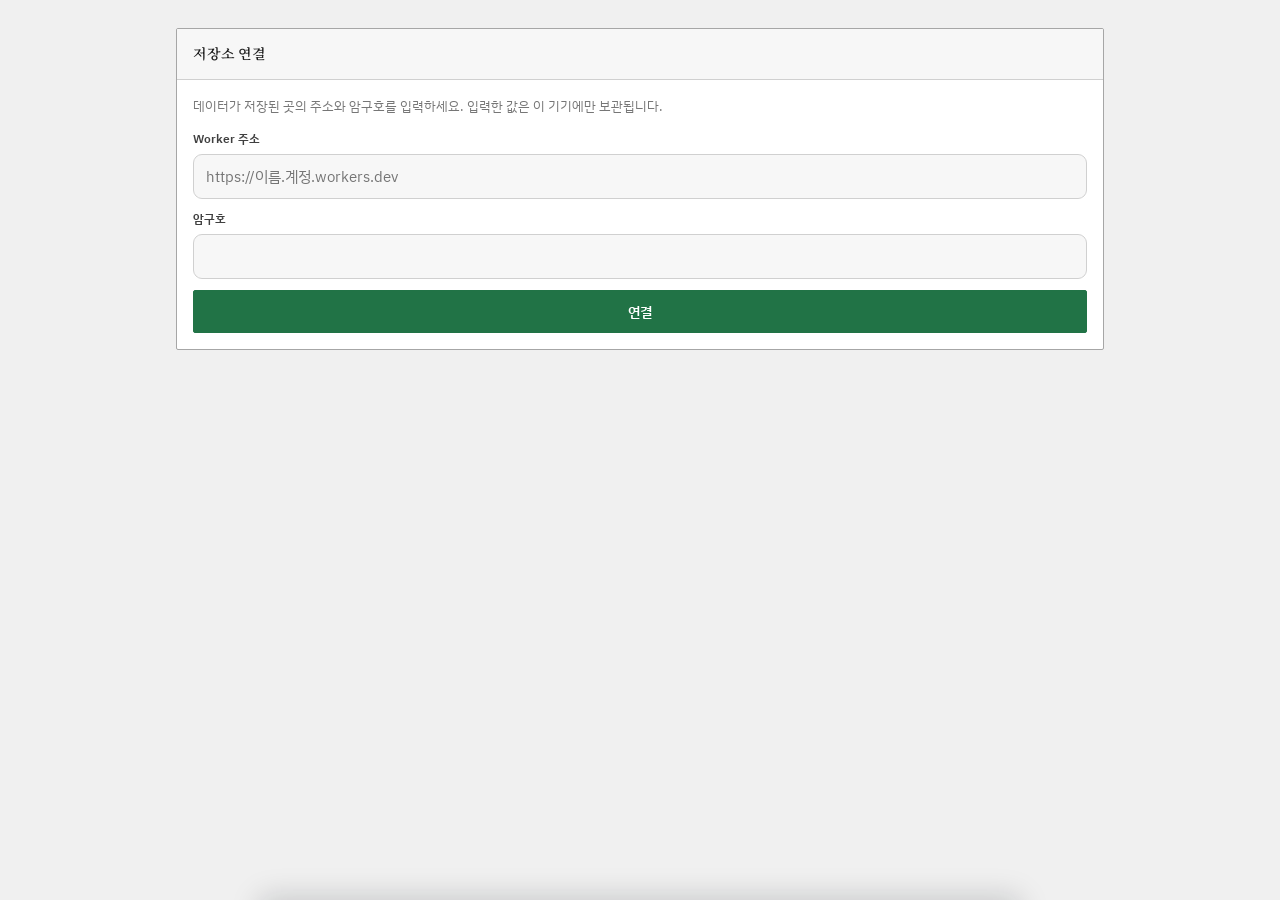
==== docs/index.html @ adf9a5cb "반차에도 실제 근무 시각을 적을 수 있게 함 Co-Authored-By: Claude Sonnet 5.5 <noreply@anthropic.com>" ====
<!doctype html>
<html lang="ko">
<head>
<meta charset="utf-8">
<meta name="viewport" content="width=device-width, initial-scale=1, viewport-fit=cover">
<meta name="robots" content="noindex, nofollow">
<title>급여·연차 기록부</title>
<meta name="theme-color" content="#f0f0f0" media="(prefers-color-scheme: light)">
<meta name="theme-color" content="#1e1e1e" media="(prefers-color-scheme: dark)">
<link rel="icon" href="icon.svg" type="image/svg+xml">
<link rel="icon" href="icon-192.png" sizes="192x192" type="image/png">
<link rel="apple-touch-icon" href="apple-touch-icon.png">
<link rel="manifest" href="manifest.webmanifest">
<meta name="apple-mobile-web-app-title" content="급여 기록부">
<meta name="mobile-web-app-capable" content="yes">
<link rel="preconnect" href="https://fonts.googleapis.com">
<link rel="preconnect" href="https://fonts.gstatic.com" crossorigin>
<link rel="stylesheet" href="https://fonts.googleapis.com/css2?family=IBM+Plex+Sans+KR:wght@400;500;600;700&family=IBM+Plex+Sans:wght@400;500;600;700&family=Noto+Serif+KR:wght@600;700&display=swap">
<link rel="stylesheet" href="style.css?v=bfc02482">
<!-- 구글 로그인. 연결하지 않으면 아무 일도 하지 않는다. -->
<script src="https://accounts.google.com/gsi/client" async defer></script>
</head>
<body>

<div class="wrap">
  <section class="sec" id="setup" hidden>
    <div class="sec-hd"><h2>저장소 연결</h2></div>
    <div class="sec-body">
      <p class="smsg" id="setupMsg">데이터가 저장된 곳의 주소와 암구호를 입력하세요. 입력한 값은 이 기기에만 보관됩니다.</p>
      <div class="field"><label for="apiUrl">Worker 주소</label>
        <input id="apiUrl" type="url" inputmode="url" autocomplete="off" spellcheck="false" placeholder="https://이름.계정.workers.dev"></div>
      <div class="field"><label for="apiPass">암구호</label>
        <input id="apiPass" type="password" autocomplete="current-password"></div>
      <button class="btn pri" id="apiSave" style="width:100%">연결</button>
    </div>
  </section>

  <div class="app" id="app" hidden>
  <header class="hd">
    <div class="hd-title">
      <div class="eyebrow" id="org"></div>
      <!-- 이름은 금고에서 받아 채운다. 저장소가 공개라 파일에 적지 않는다. -->
      <h1 id="title">급여·연차 기록부</h1>
    </div>
    <div class="svc">
      <div class="svc-row"><span id="svcRange"></span><span class="num" id="svcPct"></span></div>
      <div class="bar"><i id="svcBar" style="width:0%"></i></div>
      <div class="svc-row"><span class="num" id="svcDone"></span><span class="num" id="svcLeft"></span></div>
    </div>
    <div class="gcwrap" id="gcal" hidden>
      <button class="gcbtn" type="button" id="gcConnect" aria-expanded="false">구글 캘린더 연동</button>
      <div class="gcpanel" id="gcPanel" hidden>
        <div class="gcp-h">보여 줄 캘린더</div>
        <div class="gc-list" id="gcCals" hidden></div>
        <label class="gc-opt" id="gcTitleOpt" hidden>
          <input type="checkbox" id="gcShowTitles" checked>
          <span>달력 칸에 일정 제목 적기</span>
        </label>
        <div class="gc-msg" id="gcMsg" hidden></div>
        <button class="gcp-again" type="button" id="gcAgain" hidden>다시 연결</button>
      </div>
    </div>
  </header>

  <section class="hero">
    <div class="hero-main">
      <span>남은 연차</span>
      <b class="num" id="heroBal">—</b>
    </div>
    <div class="hero-grid">
      <button type="button" data-detail="acc"  aria-expanded="false"><span>생긴 연차</span><b class="num" id="heroAcc">—</b></button>
      <button type="button" data-detail="mine" aria-expanded="false"><span>내가 쓴 것</span><b class="num" id="heroMine">—</b></button>
      <button type="button" data-detail="co"   aria-expanded="false"><span>회사가 쓰게 함</span><b class="num" id="heroCo">—</b></button>
    </div>
    <div class="hlist" id="heroList" hidden></div>
  </section>

  <section class="sec" id="calSec">
    <div class="sec-hd">
      <h2>근태 달력</h2>
      <div class="legend" aria-label="달력 색 안내">
        <span><i style="background:var(--cell-work);border-color:var(--line)"></i>근무</span>
        <span><i style="background:var(--paid-soft);border-color:var(--paid)"></i>연차 차감</span>
        <span><i style="background:linear-gradient(135deg,var(--paid-soft) 0 50%,var(--cell-work) 50% 100%);border-color:var(--paid)"></i>반차</span>
        <span><i style="background:var(--unpaid-soft);border-color:var(--unpaid)"></i>급여 차감</span>
        <span><i style="background:var(--company-soft);border-color:var(--company)"></i>차감 없음</span>
        <span><i style="background:var(--hol-soft);border-color:var(--hol)"></i>공휴일</span>
      </div>
      <div class="nav">
        <button id="prev" aria-label="이전 달">‹</button>
        <span class="mlabel">
          <button id="mYear" class="mpart num" aria-haspopup="true"></button>
          <button id="mMonth" class="mpart num" aria-haspopup="true"></button>
        </span>
        <button id="next" aria-label="다음 달">›</button>
      </div>
    </div>
    <div class="sec-body">
      <div class="pickbar" id="pickBar" hidden><span id="pickTxt"></span><button type="button" class="btn sm" id="pickNoLink" hidden>근무일 없이 표시</button><button type="button" class="btn sm" id="pickCancel">취소</button></div>
      <div id="dbWarn" hidden class="offline">저장소에 연결하지 못했습니다. 변경한 내용이 저장되지 않습니다.</div>
      <div class="picker" id="picker" hidden>
        <div class="pk-head">
          <button id="pkPrev" aria-label="이전">‹</button>
          <span class="num" id="pkTitle"></span>
          <button id="pkNext" aria-label="다음">›</button>
        </div>
        <div class="pk-grid" id="pkGrid"></div>
      </div>
      <div id="calBody">
      <div class="dow"><span>일</span><span>월</span><span>화</span><span>수</span><span>목</span><span>금</span><span>토</span></div>
      <div class="grid" id="grid"></div>
      </div>
    </div>
  </section>

  <div class="tiles">
    <div class="tile"><span>누적 실수령</span><b class="num" id="tNet"></b><small id="tNetSub"></small></div>
    <div class="tile"><span>만근 기준 실수령</span><b class="num" id="tRef"></b><small id="tRefSub"></small></div>
    <div class="tile"><span>쉰 날 합계</span><b class="num" id="tOff"></b><small id="tOffSub"></small></div>
  </div>

  <section class="sec" id="forecast" hidden>
    <div class="sec-hd"><h2>이번 달 예상</h2><span class="hint" id="fcMonth"></span></div>
    <div class="sec-body">
      <table class="slip" id="fcTable"></table>
      <div class="fc-foot" id="fcFoot"></div>
    </div>
  </section>

  <section class="sec" id="plan">
    <div class="sec-hd"><h2>연차 계획</h2><span class="hint" id="plHint"></span></div>
    <div class="sec-body">
      <div class="prow">
        <button class="pfb" type="button" id="plFromBtn"><span>시작</span><b class="num" id="plFromTxt">날짜 선택</b></button>
        <button class="pfb" type="button" id="plToBtn"><span>끝</span><b class="num" id="plToTxt">날짜 선택</b></button>
        <button class="pclear" type="button" id="plClear" hidden>지우기</button>
        <input type="hidden" id="plFrom"><input type="hidden" id="plTo">
      </div>
      <div id="plOut"></div>
    </div>
    <div class="note">시작·끝을 누르고 근태 달력에서 날짜를 고르면, 급여가 얼마나 깎이는지 미리 계산합니다.</div>
  </section>

  <section class="sec" id="bulk">
    <div class="sec-hd"><h2>기간으로 기록</h2></div>
    <div class="sec-body">
      <div class="prow">
        <label class="bkf"><span>종류</span><select id="bkKind"></select></label>
        <button class="pfb" type="button" id="bkFromBtn"><span>시작</span><b class="num" id="bkFromTxt">날짜 선택</b></button>
        <button class="pfb" type="button" id="bkToBtn"><span>끝</span><b class="num" id="bkToTxt">날짜 선택</b></button>
        <input type="hidden" id="bkFrom"><input type="hidden" id="bkTo">
      </div>
      <label class="bkf wide"><span>사유 (선택)</span><input type="text" id="bkNote" maxlength="40" placeholder="예: 훈련소 입소"></label>
      <div class="bkrow"><div class="bkinfo" id="bkInfo"></div><button class="btn pri" type="button" id="bkGo" disabled>기록하기</button></div>
    </div>
    <div class="note">훈련소처럼 며칠씩 이어지는 공가·휴가를 한 번에 적습니다. 주말·공휴일은 건너뛰고 평일에만 기록하며, 그 날을 눌러 "이 기간 전체 해제"로 한 번에 지울 수 있습니다.</div>
  </section>

  <section class="sec">
    <div class="sec-hd"><h2>연차 대조</h2><span class="hint" id="lvAsOf"></span></div>
    <div class="sec-body">
      <div id="lvAlerts"></div>
      <div class="expiry" id="lvExpiry" hidden></div>
      <div id="cmpBody"></div>
      <div class="bal"><span>잔여 연차</span><b class="num" id="lvBal"></b></div>
      <h3 class="sub-h">월별 잔여 연차</h3>
      <div class="ledger" id="ledger"></div>
    </div>
    <div class="note" id="lvNote"></div>
  </section>

  <section class="sec">
    <div class="sec-hd"><h2>월별 명세서 대조</h2>
      <div class="rwrap">
        <span class="rlast" id="rlast"></span>
        <button class="rbtn" id="refreshBtn" hidden>명세서 불러오기</button>
      </div></div>
    <div class="rmsg" id="refreshMsg" hidden>
      <div class="rbar"><i id="rbarFill"></i></div>
      <div class="rline"><b id="rphase"></b><span class="num" id="relapsed"></span></div>
      <div class="rhint" id="rhint"></div>
    </div>
    <div id="months"></div>
  </section>

  <button class="linkbtn" id="openSetup" hidden>연결 설정 변경</button>
  </div>
</div>

<div class="scrim" id="scrim"></div>
<div class="sheet" id="sheet" role="dialog" aria-modal="true" aria-labelledby="shTitle">
  <h3 id="shTitle">—</h3>
  <div class="sub" id="shSub">—</div>
  <div class="shev-h" id="shEvHead" hidden></div>
  <div class="shevents" id="shEvents" hidden></div>
  <div class="shbal" id="shBal" hidden></div>
  <div class="subst" id="shSubst" hidden></div>
  <div class="subst" id="shGrp" hidden></div>
  <div class="opts" id="shOpts"></div>
  <div class="times" id="shTimes" hidden>
    <input id="shStart" type="time" step="60" aria-label="출근 시각">
    <input id="shEnd" type="time" step="60" aria-label="퇴근 시각">
    <span class="thrs" id="shHours"></span>
  </div>
  <div class="sheet-foot">
    <button class="btn" id="shClose">닫기</button>
    <button class="btn pri" id="shSave" hidden>저장하기</button>
  </div>
</div>

<!-- 데이터 자리. 배포본에는 자리표시자 그대로 나가고, 페이지가 열린 뒤
     금고에서 받아온다. 개발 서버는 여기에 값을 박아서 내려 준다. -->
<script id="bundle" type="application/json">__BUNDLE__</script>
<script src="app.js?v=a6cc0a35"></script>
</body>
</html>
---- docs/style.css ----
/* 급여·연차 기록부 — 화면
 *
 * 엑셀 같은 표 화면이다: 흰 칸, 회색 격자선, 엑셀 초록. 분류 색은 엑셀의
 * '좋음(초록) / 나쁨(분홍) / 보통(노랑)' 채움색을 따른다.
 *
 * 색은 :root 에 이름으로 모아 두고 어디서도 색 코드를 직접 쓰지 않는다.
 * 어두운 화면은 같은 이름을 다시 정의하는 것으로 끝난다.
 */
:root{
  --ground:#f0f0f0; --surface:#ffffff; --surface2:#f7f7f7;
  --ink:#1f1f1f; --ink2:#404040; --muted:#767676; --line:#d0d0d0; --line2:#e6e6e6;
  --accent:#217346; --accent-soft:#e2efda; --accent-bright:#2e9b5b;
  --paid:#006100; --paid-soft:#c6efce;
  --half:#9c5700; --half-soft:#ffeb9c;
  --unpaid:#9c0006; --unpaid-soft:#ffc7ce;
  --company:#595959; --company-soft:#e7e6e6;
  --warn:#9c5700; --warn-soft:#ffeb9c;
  --hol:#c00000; --hol-soft:#fde4e4;
  --shadow:none;
  /* 글꼴 — 본문 IBM Plex Sans KR, 제목 명조, 숫자 IBM Plex Sans */
  --font:"IBM Plex Sans KR","Noto Sans KR",-apple-system,BlinkMacSystemFont,"Segoe UI","Malgun Gothic",sans-serif;
  --font-head:"Noto Serif KR","IBM Plex Sans KR",serif;
  --font-num:"IBM Plex Sans","IBM Plex Sans KR",-apple-system,sans-serif;
  /* 모서리는 거의 직각 — 표처럼 */
  --r-card:2px; --r-cell:0px; --r-ctl:2px; --r-btn:2px; --r-sm:2px; --r-sheet:4px;
  --card-line:#a6a6a6;
  --cell-work:#ffffff; --cell-rest:#f2f2f2; --cell-future:#ffffff;
}
@media (prefers-color-scheme:dark){:root:not([data-theme="light"]){
  color-scheme:dark;
  --ground:#1e1e1e; --surface:#262626; --surface2:#2d2d2d;
  --ink:#ececec; --ink2:#c4c4c4; --muted:#8f8f8f; --line:#454545; --line2:#353535;
  --accent:#4cc38a; --accent-soft:#1c3a2b; --accent-bright:#7fdfae;
  --paid:#8fe0a8; --paid-soft:#1c3a2b;
  --half:#f0c674; --half-soft:#3d3318;
  --unpaid:#ff9aa5; --unpaid-soft:#4a1f25;
  --company:#a8a8a8; --company-soft:#333333;
  --warn:#f0c674; --warn-soft:#3d3318;
  --hol:#ff6b78; --hol-soft:#3f1d22;
  --card-line:#5a5a5a;
  --cell-work:#262626; --cell-rest:#2a2a2a; --cell-future:#262626;
}}
:root[data-theme="dark"]{
  color-scheme:dark;
  --ground:#1e1e1e; --surface:#262626; --surface2:#2d2d2d;
  --ink:#ececec; --ink2:#c4c4c4; --muted:#8f8f8f; --line:#454545; --line2:#353535;
  --accent:#4cc38a; --accent-soft:#1c3a2b; --accent-bright:#7fdfae;
  --paid:#8fe0a8; --paid-soft:#1c3a2b;
  --half:#f0c674; --half-soft:#3d3318;
  --unpaid:#ff9aa5; --unpaid-soft:#4a1f25;
  --company:#a8a8a8; --company-soft:#333333;
  --warn:#f0c674; --warn-soft:#3d3318;
  --hol:#ff6b78; --hol-soft:#3f1d22;
  --card-line:#5a5a5a;
  --cell-work:#262626; --cell-rest:#2a2a2a; --cell-future:#262626;
}
*{box-sizing:border-box}
[hidden]{display:none!important}   /* .app 의 display:contents 보다 우선해야 한다 */
body{
  margin:0;background:var(--ground);color:var(--ink);
  font-family:var(--font);
  font-size:15px;line-height:1.55;-webkit-text-size-adjust:100%;
}
h1,.sec-hd h2,.sheet h3{font-family:var(--font-head)}
.num{font-family:var(--font-num);
  font-variant-numeric:tabular-nums;font-feature-settings:'tnum' 1;letter-spacing:-.01em}
.wrap{max-width:760px;margin:0 auto;padding-inline:16px;padding-block:14px 96px;display:flex;flex-direction:column;gap:18px}

/* ── header ── */
/* 머리글은 한 줄이다: 제목 | 복무 그래프 | 구글 캘린더 연동 */
.hd{display:flex;align-items:center;gap:10px 18px;flex-wrap:wrap;padding:6px 0 10px;border-bottom:1px solid var(--card-line)}
.hd-title{flex:none;min-width:0}
.hd .svc{flex:1 1 340px;min-width:0;max-width:none;margin:0}
.hd .gcwrap{flex:none;margin-left:auto}
.eyebrow{font-size:10.5px;letter-spacing:.12em;text-transform:uppercase;color:var(--muted);font-weight:600}
h1{margin:0;font-size:30px;font-weight:700;letter-spacing:-.02em;text-wrap:balance;line-height:1.2}
.svc{display:flex;flex-direction:column;gap:4px}
.hd,#calSec{-webkit-user-select:none;user-select:none;-webkit-user-drag:none}
#calSec *{-webkit-user-drag:none}
.svc-row>span{white-space:nowrap}
.svc-row{display:flex;justify-content:space-between;align-items:baseline;gap:16px;font-size:11.5px;line-height:1.3;color:var(--muted)}
.svc .bar{height:5px;border-radius:3px;background:var(--line);overflow:hidden}
.svc .bar i{display:block;height:100%;background:var(--accent);border-radius:3px}

/* ── hero ── */
.hero{background:var(--surface);border:1px solid var(--card-line);border-radius:var(--r-card);
  box-shadow:var(--shadow);overflow:hidden}
.hero-main{background:var(--surface);padding:17px 24px 14px 18px;display:flex;align-items:baseline;
  justify-content:space-between;gap:12px;border-bottom:1px solid var(--line2)}
.hero-main span{font-size:13px;font-weight:600;color:var(--accent)}
.hero-main b{font-size:34px;font-weight:700;color:var(--accent);letter-spacing:-.02em;line-height:1}
.hero.neg .hero-main span{color:var(--unpaid)}
.hero.neg .hero-main b{color:var(--unpaid)}
.hero-grid{display:grid;grid-template-columns:repeat(3,1fr)}
.hero-grid>*{padding:11px 10px;display:flex;flex-direction:column;gap:2px;align-items:center;
  border:0;border-left:1px solid var(--line2);text-align:center}
.hero-grid>*:first-child{border-left:0}
.hero-grid span{font-size:10.5px;color:var(--muted);font-weight:500;line-height:1.3}
.hero-grid b{font-size:16px;font-weight:600}
.hero-grid>button{appearance:none;background:none;font-family:inherit;color:inherit;cursor:pointer}
.hero-grid>button:hover{background:var(--surface2)}
.hero-grid>button[aria-expanded="true"]{background:var(--accent-soft)}
.hero-grid>button[aria-expanded="true"] span{color:var(--accent)}
.hlist{border-top:1px solid var(--line2);padding:6px 8px 8px}
.hlist .hempty{padding:12px;text-align:center;font-size:12.5px;color:var(--muted)}
.hlist .hhd{padding:8px 10px 4px;font-size:11px;font-weight:600;color:var(--muted)}
.hrow{display:flex;width:100%;align-items:center;gap:10px;appearance:none;background:none;
  border:0;border-radius:10px;padding:9px 10px;font-family:inherit;font-size:13px;
  color:var(--ink);cursor:pointer;text-align:left}
.hrow:hover{background:var(--surface2)}
.hrow .hd{font-weight:600;letter-spacing:-.01em}
.hrow .hw{color:var(--muted);font-size:12px}
.hrow .hk{margin-left:auto;font-size:11.5px;font-weight:600;color:var(--accent)}
.hrow .hk.co{color:var(--company)}
.hrow .hk.cash{color:var(--half)}
.hrow .hgo{color:var(--muted);font-size:13px}

/* ── tiles ── */
.tiles{display:grid;grid-template-columns:repeat(3,1fr);gap:10px}
.tile{background:var(--surface);border:1px solid var(--card-line);border-radius:var(--r-card);padding:13px 14px;display:flex;flex-direction:column;gap:3px}
.tile b{font-size:19px;font-weight:600;letter-spacing:-.01em}
.tile span{font-size:11.5px;color:var(--muted);font-weight:500}
.tile small{font-size:11px;color:var(--muted)}

/* ── section ── */
.sec{background:var(--surface);border:1px solid var(--card-line);border-radius:var(--r-card);box-shadow:var(--shadow);overflow:hidden}
.sec-hd{display:flex;align-items:center;justify-content:space-between;gap:8px;
  padding:14px 16px;border-bottom:1px solid var(--line2);flex-wrap:nowrap}
.sec-hd h2{margin:0;font-size:14px;font-weight:600;letter-spacing:-.01em;
  min-width:0;overflow:hidden;text-overflow:ellipsis;white-space:nowrap}
.sec-body{padding:16px}
#calSec .sec-hd{padding:9px 14px}
#calSec .sec-body{padding:9px 12px 8px}
.fold{appearance:none;background:none;border:0;padding:0;margin:0;font-family:inherit;color:inherit;
  display:flex;align-items:center;gap:7px;cursor:pointer;min-width:0;flex:1;text-align:left}
.fold .chev{width:14px;height:14px;flex:none;position:relative;transition:transform .18s ease}
.fold .chev::before{content:"";position:absolute;left:3px;top:4px;width:6px;height:6px;
  border-right:1.8px solid var(--muted);border-bottom:1.8px solid var(--muted);
  transform:rotate(45deg);transform-origin:center}
.fold[aria-expanded="false"] .chev{transform:rotate(-90deg)}
.fold:hover h2{color:var(--accent)}
.fold:hover .chev::before{border-color:var(--accent)}
.sec.folded>*:not(.sec-hd){display:none}
.prow{display:flex;align-items:stretch;gap:8px;flex-wrap:wrap}
.psum{margin-top:14px;border:1px solid var(--line);border-radius:var(--r-ctl);overflow:hidden}
.psum .ph+.pline{border-top:0}
.psum .ph{padding:11px 14px;background:var(--surface2);border-bottom:1px solid var(--line2);
  font-size:12.5px;font-weight:600;color:var(--ink2)}
.pline{display:flex;justify-content:space-between;align-items:baseline;gap:10px;
  padding:10px 14px;font-size:13.5px;border-top:1px solid var(--line2)}
.pline b{font-weight:600}
.pline.sub{padding-left:26px;font-size:12.5px;color:var(--muted)}
.pline.cut b{color:var(--unpaid)}
.pline.keep b{color:var(--accent)}
.pline.tot{background:var(--surface2);font-weight:600}
.ptip{margin-top:10px;padding:11px 13px;border-radius:var(--r-ctl);font-size:12.5px;line-height:1.5;
  background:var(--accent-soft);color:var(--accent)}
.ptip.warn{background:var(--warn-soft);color:var(--warn)}
.ptip b{display:block;margin-bottom:2px}
.slip td small{display:block;font-size:11px;font-weight:500;color:var(--muted);
  margin-top:2px;letter-spacing:-.01em;font-family:var(--font-num)}
.cell.hasev::after{content:"";position:absolute;bottom:4px;left:50%;transform:translateX(-50%);
  width:4px;height:4px;border-radius:50%;background:var(--company)}
.evs{display:flex;flex-direction:column;gap:var(--lane-gap);margin-top:auto;padding-top:2px}
.ev{height:var(--lane);line-height:var(--lane);font-size:8px;font-weight:600;letter-spacing:-.04em;
  border-radius:4px;overflow:hidden;white-space:nowrap;text-overflow:ellipsis;
  padding:0 3px;text-align:left}
.ev.blank{background:none}
/* 같은 일정이 옆 칸으로 이어질 때는 칸 사이를 넘어가 하나로 보이게 한다 */
.ev.bar:not(.s){margin-left:calc(-1 * var(--bleed));border-top-left-radius:0;border-bottom-left-radius:0}
.ev.bar:not(.e){margin-right:calc(-1 * var(--bleed));border-top-right-radius:0;border-bottom-right-radius:0}
.ev.more{height:var(--lane);line-height:var(--lane);font-size:8px;font-weight:600;color:var(--muted);
  text-align:center;padding:0}
.gcwrap{position:relative}
.gcbtn{appearance:none;font-family:inherit;font-size:12.5px;font-weight:600;cursor:pointer;
  padding:8px 14px;border-radius:var(--r-btn);border:1px solid var(--line);background:var(--surface);color:var(--ink2)}
.gcbtn:hover{border-color:var(--accent);color:var(--accent)}
.gcbtn.done{border-color:var(--accent);color:var(--accent);background:var(--accent-soft)}
.gcbtn.on{background:var(--accent);border-color:var(--accent);color:#fff}
.gcpanel{position:absolute;right:0;top:calc(100% + 7px);z-index:12;width:262px;
  background:var(--surface);border:1px solid var(--line);border-radius:var(--r-ctl);
  box-shadow:0 8px 28px rgba(21,5,8,.13);padding:12px 13px}
.gcp-h{font-size:11.5px;font-weight:600;color:var(--muted);margin-bottom:4px}
.gcp-again{appearance:none;width:100%;margin-top:10px;padding:8px;border-radius:10px;
  border:1px solid var(--line);background:none;font-family:inherit;font-size:12.5px;
  color:var(--muted);cursor:pointer}
.gcp-again:hover{border-color:var(--accent);color:var(--accent)}
.gc-opt{display:flex;align-items:center;gap:9px;margin-top:10px;font-size:13px;cursor:pointer}
.gc-opt input{width:17px;height:17px;accent-color:var(--accent);flex:none}
.gc-list{margin-top:12px;display:flex;flex-direction:column;gap:2px}
.gc-cal{display:flex;align-items:center;gap:9px;padding:9px 4px;font-size:13.5px;cursor:pointer}
.gc-cal input{width:17px;height:17px;accent-color:var(--accent);flex:none}
.gc-cal i{width:10px;height:10px;border-radius:3px;flex:none}
.gc-msg{margin-top:10px;font-size:12.5px;color:var(--muted)}
.gc-msg.bad{color:var(--unpaid)}
.shev-h{font-size:11.5px;font-weight:600;color:var(--muted);margin:2px 0 4px}
.shevents{margin:0 0 12px;display:flex;flex-direction:column;gap:1px;
  max-height:148px;overflow-y:auto;overscroll-behavior:contain}
.shev{display:flex;align-items:baseline;gap:8px;font-size:13px;padding:5px 2px}
.shev i{width:8px;height:8px;border-radius:2px;flex:none;align-self:center}
.shev-t{font-size:11.5px;font-weight:600;color:var(--muted);flex:none;min-width:34px}
.shev-s{color:var(--ink);overflow:hidden;text-overflow:ellipsis;white-space:nowrap}
.pempty{margin-top:12px;font-size:12.5px;color:var(--muted)}
.expiry{margin-bottom:12px;padding:13px 15px;border-radius:var(--r-ctl);
  background:var(--surface2);border:1px solid var(--line)}
.exp-t{font-size:11.5px;font-weight:600;color:var(--muted)}
.exp-d{font-size:17px;font-weight:700;color:var(--ink);margin:2px 0 6px;letter-spacing:-.01em}
.exp-s{font-size:12.5px;line-height:1.5;color:var(--ink2)}
.exp-s+.exp-s{margin-top:3px;color:var(--muted)}
.shbal{font-size:12.5px;font-weight:600;color:var(--accent);
  background:var(--accent-soft);border-radius:10px;padding:8px 11px;margin-bottom:12px}
.shbal.warn{color:var(--unpaid);background:var(--unpaid-soft)}
.shbal.calm{color:var(--ink2);background:var(--surface2);font-weight:500}
.sec.folded .sec-hd{border-bottom:0}

/* ── calendar ── */
.nav{display:flex;align-items:center;gap:3px;flex-wrap:nowrap;flex:none}
.nav>button{appearance:none;background:none;border:1px solid var(--line);color:var(--ink2);
  width:28px;height:28px;flex:none;border-radius:var(--r-sm);cursor:pointer;font-size:14px;line-height:1;display:grid;place-items:center}
.nav>button:hover:not(:disabled){background:var(--surface2);color:var(--accent)}
.nav>button:disabled{opacity:.3;cursor:default}
.mlabel{display:inline-flex;gap:2px;justify-content:center;white-space:nowrap;flex:0 0 auto}
.mpart{appearance:none;width:auto;height:auto;background:none;border:1px solid transparent;border-radius:var(--r-sm);
  font-size:13.5px;font-weight:600;color:var(--ink);font-family:var(--font-num);
  cursor:pointer;padding:5px 6px;flex:none}
.mpart:hover{border-color:var(--line);background:var(--surface2);color:var(--accent)}
.mpart:focus-visible{outline:2px solid var(--accent);outline-offset:1px}
.picker{padding:4px 0 10px}
.pk-head{display:flex;align-items:center;justify-content:center;gap:6px;margin-bottom:12px}
.pk-head button{appearance:none;background:none;border:1px solid var(--line);color:var(--ink2);
  border-radius:var(--r-sm);cursor:pointer;font-family:inherit;padding:6px 10px;font-size:13px}
#pkTitle{min-width:112px;text-align:center;font-weight:700;font-size:14.5px;
  color:var(--ink);font-family:var(--font-num)}
.pk-head button:hover:not(:disabled){border-color:var(--accent);color:var(--accent)}
.pk-head button:disabled{opacity:.3;cursor:default}
.pk-grid{display:grid;grid-template-columns:repeat(4,1fr);gap:6px}
.pk-grid button{appearance:none;background:var(--surface2);border:1px solid var(--line2);
  color:var(--ink);border-radius:var(--r-sm);padding:13px 6px;cursor:pointer;
  font-family:var(--font-num);font-size:13.5px;font-weight:600}
.pk-grid button:hover:not(:disabled){border-color:var(--accent);color:var(--accent)}
.pk-grid button:disabled{opacity:.28;cursor:default}
.pk-grid button.has{border-color:var(--paid);color:var(--paid);background:var(--paid-soft)}
.pk-grid button[aria-current="true"]{background:var(--accent);border-color:var(--accent);color:#fff}
.dow{display:grid;grid-template-columns:repeat(7,1fr);gap:4px;margin-bottom:5px}
.dow span{text-align:center;font-size:10.5px;font-weight:600;color:var(--muted);padding-bottom:2px}
.dow span:first-child{color:var(--unpaid)}
.dow span:last-child{color:var(--company)}
.grid{display:grid;grid-template-columns:repeat(7,1fr);gap:var(--gap);--gap:4px;--cpx:3px;
  --bleed:calc(var(--cpx) + 3px + var(--gap) / 2);--lane:13px;--lane-gap:2px}
.cell{height:var(--cell-h,96px);border:1px solid var(--line);border-radius:var(--r-cell);background:var(--cell-work);
  display:flex;flex-direction:column;align-items:stretch;justify-content:flex-start;gap:1px;
  cursor:pointer;padding:5px var(--cpx) 4px;font-size:13px;position:relative;min-width:0;text-align:center}
.cell.pad{cursor:pointer;background:transparent;opacity:.55}
.cell.pad .d{color:var(--muted);font-weight:500}
.cell{overflow-x:visible;overflow-y:clip}
.cell:disabled{cursor:default;opacity:.45}
.cell .d{font-size:15px;line-height:1.15;font-weight:600;font-family:var(--font-num);font-variant-numeric:tabular-nums}
.cell .t{margin-top:1px;font-size:9px;font-weight:600;line-height:1.1;white-space:nowrap;max-width:100%;letter-spacing:-.03em}
.cell .h{font-size:8px;font-weight:600;line-height:1.1;color:var(--hol);max-width:100%;
  letter-spacing:-.04em;word-break:keep-all;display:-webkit-box;-webkit-line-clamp:2;
  -webkit-box-orient:vertical;overflow:hidden}
.cell.k-weekend .h,.cell.k-holiday .h{opacity:.85}
.cell.k-work{background:var(--cell-work)}
.cell.k-work .t{color:var(--muted);font-weight:500;opacity:.8}
.cell.k-short{background:var(--surface2);border-color:var(--half)}
.cell.k-half{border-color:var(--paid);color:var(--paid);
  background:linear-gradient(135deg,var(--paid-soft) 0 50%,var(--surface2) 50% 100%)}
.cell.k-personal{background:var(--paid-soft);border-color:var(--paid);color:var(--paid)}
.cell.k-unpaid{background:var(--unpaid-soft);border-color:var(--unpaid);color:var(--unpaid)}
.cell.k-company{background:var(--company-soft);border-color:var(--company);color:var(--company)}
.cell.k-holiday{background:var(--hol-soft);color:var(--hol)}
.cell.k-weekend{background:var(--cell-rest);color:var(--muted)}
.cell.k-future{background:var(--cell-future);color:var(--ink2)}
.cell.k-blank{background:transparent;color:var(--muted);opacity:.3}
.cell.today .d{color:var(--accent);font-weight:700}
.cell.hol .d,.cell.sun .d{color:var(--hol)}
.cell.today.hol .d,.cell.today.sun .d{color:var(--accent)}
.cell:focus-visible{outline:2px solid var(--accent);outline-offset:-3px}
.legend{display:flex;flex-wrap:wrap;align-items:center;gap:3px 12px;font-size:11px;color:var(--muted)}
.legend i{display:inline-block;width:9px;height:9px;border-radius:0;margin-right:4px;vertical-align:-1px;border:1px solid}

.app{display:contents}
.smsg{margin:0 0 14px;font-size:13px;color:var(--muted);line-height:1.6}
.smsg.err{color:var(--unpaid)}
.field{display:flex;flex-direction:column;gap:5px;margin-bottom:11px}
.field label{font-size:12px;font-weight:600;color:var(--ink2)}
.field input{font-family:inherit;font-size:15px;padding:11px 12px;border:1px solid var(--line);
  border-radius:9px;background:var(--surface2);color:var(--ink);width:100%}
.field input:focus{outline:2px solid var(--accent);outline-offset:-1px;border-color:var(--accent)}
.linkbtn{appearance:none;background:none;border:0;color:var(--muted);font-family:inherit;font-size:12px;
  text-decoration:underline;cursor:pointer;padding:4px;align-self:center}
.linkbtn:hover{color:var(--accent)}

/* ── forecast ── */
.slip{width:100%;border-collapse:collapse;font-size:13.5px}
.slip td{padding:7px 0;border-bottom:1px solid var(--line2)}
.slip td:last-child{text-align:right;font-family:var(--font-num);
  font-variant-numeric:tabular-nums;white-space:nowrap}
.slip tr.sum td{border-top:1px solid var(--line);border-bottom:0;font-weight:600;padding-top:9px}
.slip tr.net td{border-top:2px solid var(--accent);border-bottom:0;font-weight:700;
  color:var(--accent);font-size:16px;padding-top:10px}
.slip tr.minus td:last-child{color:var(--unpaid)}
.slip .guess{font-size:10.5px;color:var(--muted);font-weight:500;margin-left:5px}
.fc-foot{margin-top:12px;font-size:12px;color:var(--muted);line-height:1.6}

/* ── leave check ── */
.check{border-radius:var(--r-ctl);padding:13px 15px;margin-bottom:13px;border:1px solid}
.check.ok{background:var(--paid-soft);border-color:var(--paid);color:var(--paid)}
.check.bad{background:var(--unpaid-soft);border-color:var(--unpaid);color:var(--unpaid)}
.check>b{display:block;font-size:13.5px;margin-bottom:9px}
.check-row{display:flex;justify-content:space-between;align-items:baseline;gap:10px;
  font-size:12.5px;padding:4px 0}
.check-row b{font-size:15px}
.check-foot{font-size:11.5px;opacity:.85;margin-top:8px;line-height:1.55}

/* ── leave comparison ── */
.cmp{width:100%;border-collapse:collapse;font-size:13.5px;margin-bottom:13px}
.cmp th{font-size:10.5px;color:var(--muted);font-weight:600;text-align:right;padding:0 0 7px;
  border-bottom:1px solid var(--line);letter-spacing:.03em;white-space:nowrap}
.cmp th:first-child{text-align:left}
.cmp td{padding:9px 0;border-bottom:1px solid var(--line2);text-align:right;
  font-family:var(--font-num);font-variant-numeric:tabular-nums;white-space:nowrap}
.cmp td:first-child{text-align:left;font-family:inherit;font-weight:500;padding-right:8px;white-space:normal}
.cmp tr:last-child td{border-bottom:0}
.cmp .dash{color:var(--muted);opacity:.45}
.cmp tr.ok td:first-child::after{content:" ✓";color:var(--paid);font-weight:700}
.cmp tr.bad td{background:var(--unpaid-soft);color:var(--unpaid)}
.cmp tr.bad td:first-child::after{content:" ⚠";font-weight:700}
.bal{display:flex;justify-content:space-between;align-items:baseline;gap:10px;
  padding:13px 15px;border-radius:13px;background:var(--accent-soft);color:var(--accent);font-weight:600;font-size:13.5px}
.bal b{font-size:21px}
.bal.neg{background:var(--unpaid-soft);color:var(--unpaid)}
.alert{padding:12px 14px;border-radius:var(--r-ctl);margin-bottom:11px;font-size:12.5px;line-height:1.6}
.alert b{display:block;margin-bottom:2px;font-size:13px}
.alert.bad{background:var(--unpaid-soft);color:var(--unpaid);border:1px solid var(--unpaid)}
.alert.todo{background:var(--half-soft);color:var(--half);border:1px solid var(--half)}
.alert.fine{background:var(--paid-soft);color:var(--paid);border:1px solid var(--paid)}
.sub-h{font-size:10.5px;color:var(--muted);text-transform:uppercase;letter-spacing:.08em;
  margin:22px 0 2px;font-weight:600}

/* ── leave ledger ── */
.hint{font-size:11.5px;color:var(--muted);font-weight:500}
.lv-sum{display:grid;grid-template-columns:repeat(4,1fr);gap:8px;margin-bottom:16px}
.lv-s{background:var(--surface2);border:1px solid var(--line2);border-radius:10px;padding:10px 11px;display:flex;flex-direction:column;gap:2px}
.lv-s span{font-size:11px;color:var(--muted);font-weight:500}
.lv-s b{font-size:17px;font-weight:600}
.lv-s.hi{background:var(--accent-soft);border-color:var(--accent)}
.lv-s.hi b{color:var(--accent)}
.ledger{display:flex;flex-direction:column}
.lg{display:grid;grid-template-columns:62px 1fr auto;gap:10px;align-items:baseline;padding:9px 0;border-top:1px solid var(--line2);font-size:13px}
.lg:first-child{border-top:0}
.lg .m{color:var(--muted);font-size:12px}
.lg .ev{display:flex;flex-wrap:wrap;gap:4px 8px;font-size:12.5px}
.lg .lgbal{font-weight:600;white-space:nowrap;color:var(--ink2)}
.tag{font-size:11px;font-weight:600;padding:1px 7px;border-radius:5px;white-space:nowrap}
.tag.acc{background:var(--accent-soft);color:var(--accent)}
.tag.use{background:var(--paid-soft);color:var(--paid)}
.tag.cash{background:var(--half-soft);color:var(--half)}
.tag.un{background:var(--unpaid-soft);color:var(--unpaid)}

.rbtn{appearance:none;border:1px solid var(--accent);background:var(--accent);color:#fff;
  font-family:inherit;font-size:12.5px;font-weight:600;padding:8px 15px;border-radius:var(--r-btn);cursor:pointer;white-space:nowrap}
.rbtn:hover:not(:disabled){filter:brightness(1.08)}
.rbtn:disabled{opacity:.5;cursor:default}
.rbtn:focus-visible{outline:2px solid var(--accent);outline-offset:2px}
.rwrap{display:flex;align-items:center;gap:9px}
.rlast{font-size:11px;color:var(--muted);white-space:nowrap}
.rmsg{padding:12px 16px;border-bottom:1px solid var(--line2)}
.rmsg.info{background:var(--surface2)}
.rmsg.ok{background:var(--paid-soft)}
.rmsg.bad{background:var(--unpaid-soft)}
.rbar{height:4px;border-radius:2px;background:var(--line);overflow:hidden;margin-bottom:9px}
.rmsg.ok .rbar,.rmsg.bad .rbar{display:none}
.rbar i{display:block;height:100%;background:var(--accent);border-radius:2px;
  width:0;transition:width .6s linear}
.rline{display:flex;justify-content:space-between;align-items:baseline;gap:10px;font-size:13px}
.rline b{font-weight:600}
.rmsg.info .rline b{color:var(--ink)}
.rmsg.ok .rline b{color:var(--paid)}
.rmsg.bad .rline b{color:var(--unpaid)}
.rline span{font-size:12px;color:var(--muted)}
.rhint{margin-top:5px;font-size:11.5px;color:var(--muted);line-height:1.55}
.rhint a{color:var(--accent)}

/* ── month rows ── */
.mrow{display:flex;flex-direction:column;gap:8px;padding:14px 16px;border-bottom:1px solid var(--line2)}
.mrow:last-child{border-bottom:0}
.mrow-top{display:flex;align-items:baseline;justify-content:space-between;gap:10px;flex-wrap:wrap}
.mrow-top b{font-size:14px;font-weight:600}
.mrow-top .net{font-size:16px;font-weight:600}
.delta{font-size:12px;font-weight:600;padding:1px 7px;border-radius:20px}
.delta.up{background:var(--paid-soft);color:var(--paid)}
.delta.dn{background:var(--unpaid-soft);color:var(--unpaid)}
.delta.eq{background:var(--line2);color:var(--muted)}
.mrow-why{font-size:12.5px;color:var(--muted);display:flex;flex-wrap:wrap;gap:4px 10px}
.chk{font-size:12px;display:flex;align-items:center;gap:6px;font-weight:500}
.chk.ok{color:var(--paid)} .chk.bad{color:var(--unpaid)}
.pending{font-size:12.5px;color:var(--muted);font-style:normal}

/* ── sheet ── */
.scrim{position:fixed;inset:0;background:rgba(10,14,20,.45);opacity:0;pointer-events:none;transition:opacity .16s;z-index:20}
.scrim.on{opacity:1;pointer-events:auto}
.sheet{position:fixed;left:0;right:0;bottom:0;z-index:21;background:var(--surface);
  border-radius:var(--r-sheet) var(--r-sheet) 0 0;border-top:1px solid var(--line);
  padding:18px 16px calc(18px + env(safe-area-inset-bottom,0px));
  transform:translateY(102%);transition:transform .2s cubic-bezier(.4,0,.2,1);
  max-width:760px;margin:0 auto;box-shadow:0 -6px 30px rgba(10,14,20,.18)}
.sheet.on{transform:translateY(0)}
.sheet h3{margin:0 0 3px;font-size:16px;font-weight:600}
.sheet .sub{font-size:12.5px;color:var(--muted);margin-bottom:14px}
.opts{display:flex;flex-direction:column;gap:3px}
.opt-h{font-size:10.5px;font-weight:700;color:var(--muted);letter-spacing:.07em;
  text-transform:uppercase;margin:9px 0 3px}
.opt-h:first-child{margin-top:0}
.opt-row{display:grid;grid-template-columns:1fr 1fr 1fr;gap:6px}
.opt-row:has(.opt:only-child){grid-template-columns:1fr}
.opt{appearance:none;text-align:left;border:1px solid var(--line);background:var(--surface2);color:var(--ink);
  border-radius:var(--r-ctl);padding:10px 11px;cursor:pointer;font-family:inherit;font-size:13.5px;font-weight:500;
  display:flex;flex-direction:column;gap:1px}
.opt small{font-size:10.5px;color:var(--muted);font-weight:400}
.opt:hover{border-color:var(--accent)}
.opt[aria-pressed="true"]{border-color:var(--accent);background:var(--accent-soft);color:var(--accent)}
.opt:focus-visible{outline:2px solid var(--accent);outline-offset:1px}
.times{display:flex;flex-direction:column;align-items:stretch;gap:4px;padding:8px 9px;
  background:var(--surface2);border:1px solid var(--line2);border-radius:13px}
.times input{font-family:var(--font-num);font-size:13px;padding:6px 7px;
  border:1px solid var(--line);border-radius:9px;background:var(--surface);color:var(--ink)}
.times input:focus{outline:2px solid var(--accent);outline-offset:-1px}
.thrs{font-size:11px;font-weight:600;color:var(--accent);text-align:center}
.sheet-foot{display:flex;gap:8px;margin-top:14px}
.btn{flex:1;appearance:none;border-radius:var(--r-btn);padding:11px;font-family:inherit;font-size:13.5px;font-weight:600;cursor:pointer;border:1px solid var(--line);background:var(--surface2);color:var(--ink2)}
.btn.pri{background:var(--accent);border-color:var(--accent);color:#fff}
.btn:focus-visible{outline:2px solid var(--accent);outline-offset:2px}
.note{font-size:12px;color:var(--muted);padding:10px 16px;border-top:1px solid var(--line2);background:var(--surface2)}
.offline{background:var(--warn-soft);color:var(--warn);border:1px solid var(--warn);border-radius:10px;padding:10px 12px;font-size:12.5px}
/* 폰: Galaxy S26 Ultra 등 412~480px 폭, 세로로 매우 긴 화면 */
@media (max-width:520px){
  .wrap{padding-inline:14px;padding-block:10px 40px;gap:14px}
  .hd{gap:6px 10px}
  .hd-title{order:1;flex:1 1 0}
  .hd .gcwrap{order:2;margin-left:0}
  .hd .svc{order:3;flex:1 0 100%;max-width:none;margin-inline:0}
  h1{font-size:22px}
  .tiles{grid-template-columns:1fr 1fr;gap:8px}
  .hero-main b{font-size:30px}
  .hero-grid span{font-size:10px;letter-spacing:-.02em}
  .tile:last-child{grid-column:1/-1}
  .tile b{font-size:18px}
  .sec-body{padding:13px}
  .sec:has(.grid) .sec-body{padding:8px}       /* 달력만은 폭을 최대한 쓴다 */
  .grid{--gap:2px;--cpx:2px}
  .dow{gap:2px}
  .cell{border-radius:calc(var(--r-cell) - 1px);padding:4px var(--cpx) 3px}
  .cell .d{font-size:14px}
  .cell .t{font-size:8.5px}
  .cell .h{font-size:8px}
  .grid{--lane:14px}
  .ev{font-size:8.5px}
  .nav>button{width:34px;height:34px}          /* 터치 타겟 */
  .opt-row{gap:5px}
  .opt{padding:13px 12px}
  .btn{padding:14px}
  .mrow{padding:13px 14px}
  .lv-sum{grid-template-columns:1fr 1fr}
  .lg{grid-template-columns:54px 1fr;row-gap:4px}
  .lg .lgbal{grid-column:2;justify-self:start}
}
/* 세로로 긴 화면에서 시트가 화면을 다 덮지 않도록 */
/* 내용 길이에 맞춰 올라온다. 화면이 아주 작을 때만 안전장치로 스크롤이
   생기는데, 단추가 더는 떠 있지 않으므로 그 사이로 뒤가 비치지 않는다. */
.sheet{max-height:94vh;overflow-y:auto;overscroll-behavior:contain}
@media (prefers-reduced-motion:reduce){*{transition:none!important}}

/* ── 넓은 화면 ──
   가로가 남으면 달력을 키운다. 다만 어중간한 폭에서 두 칼럼으로 쪼개면
   달력이 오히려 좁아진다 — 오른쪽 칸이 430px 을 가져가기 때문이다.
   1400px 을 넘어야 쪼개는 쪽이 넓어지므로 거기서부터 쪼갠다. */
@media (min-width:1000px){
  .wrap{max-width:960px;padding-block:28px 80px}
  .cell{padding:6px var(--cpx) 5px}
  .cell .d{font-size:17px}
  .cell .t{font-size:10.5px}
  .cell .h{font-size:9.5px}
  .grid{--gap:5px;--cpx:5px}
  .dow{gap:5px}
  .dow span{font-size:11.5px}
  .grid{--lane:15px}
  .ev{font-size:10px;border-radius:5px;padding:0 5px}
  .evs{gap:3px}
  .ev.more{font-size:10px}
  .legend{font-size:11.5px;gap:3px 14px}
}

@media (min-width:1400px){
  /* 줄 간격을 0 으로 두고 아래 여백으로 띄운다. 달력이 여러 줄에 걸치는데,
     줄 간격이 있으면 오른쪽에 내용이 없는 줄에도 간격이 붙어 화면 아래에
     빈 공간이 수백 px 씩 생긴다. */
  .wrap{max-width:1400px;display:grid;align-items:start;
    column-gap:20px;row-gap:0;padding-top:0;padding-bottom:0;
    grid-template-columns:minmax(0,1fr) minmax(360px,430px);padding-inline:24px}
  /* 달력이 붙어 있을 수 있는 영역은 오른쪽 칸이 끝나는 곳까지다. 아래 여백이 그 밖에
     있으면 맨 아래에서 달력이 그만큼 위로 밀려 올라가므로, 여백을 영역 안에 둔다. */
  .wrap::after{content:"";grid-column:2;height:32px}
  .wrap>*,.app>*{margin-bottom:20px}
  /* 제목줄은 스크롤해도 제자리에 있다. 흘러가는 것은 오른쪽 칸뿐이다. */
  .hd{grid-column:1/-1;position:sticky;top:0;z-index:15;background:var(--ground);
    padding:12px 0 10px;margin-bottom:14px}
  /* 오른쪽을 훑는 동안에도 달력이 보이도록 화면에 붙여 둔다.
     붙여 두려면 달력이 화면 안에 들어와야 한다 — 화면보다 높으면
     더 밀리지 않아 아래쪽 줄에 닿을 수 없기 때문이다. 그래서 칸
     높이를 화면 높이에서 끌어와 여섯 줄이 꼭 맞게 한다.
     일정이 많아 그래도 넘치면 달력 안에서 스크롤된다. */
  #calSec{grid-column:1;grid-row:2/span 40;align-self:start;margin-bottom:0;
    position:sticky;top:calc(var(--hd-h,52px) + 14px);
    max-height:calc(100vh - var(--hd-h,52px) - 28px);overflow-y:auto}
  .hero,#forecast,.tiles,#plan,.sec:not(#calSec),.linkbtn{grid-column:2}
  /* 누적·만근을 나란히, 쉰 날 합계를 가로로 길게 */
  .tiles{grid-template-columns:1fr 1fr;gap:10px}
  .tile:first-child{grid-column:auto}
  .tile:last-child{grid-column:1/-1}
  .tile b{font-size:19px}
  .hero-grid span{font-size:10.5px}

  .cell .d{font-size:18px}
  .grid{--lane:15px}
  .ev{font-size:10px}

}

@media (min-width:1600px){
  .wrap{max-width:1620px}
}

/* 폰이거나 세로가 짧은 화면 — 시트가 스크롤되지 않도록 선택지를 눌러 담는다 */
@media (max-width:520px), (max-height:880px){
  .sheet{padding:14px 14px calc(14px + env(safe-area-inset-bottom,0px))}
  .sheet h3{font-size:15px}
  .sheet .sub{margin-bottom:10px}
  .opt{padding:9px 10px}
  .opt small{display:none}
  .opt-h{margin-top:8px}
  .shevents{max-height:176px}
  .shbal{padding:7px 10px;margin-bottom:10px}
  .sheet-foot{margin-top:10px}
}


/* ══════════ 표 모양 (엑셀처럼) ══════════
   칸 사이 간격 없이 격자선으로 이어 붙인다. 분류는 색 채움 + 위쪽 띠. */
.grid{--gap:0px;border-top:1px solid var(--line);border-left:1px solid var(--line)}
.cell{border:0;border-right:1px solid var(--line);border-bottom:1px solid var(--line);border-radius:0}
.cell[class]{border-color:var(--line)}            /* 분류 색이 이웃과 공유하는 선을 물들이지 않게 */
.cell.k-personal,.cell.k-half,.cell.k-unpaid,.cell.k-company,.cell.k-holiday{box-shadow:inset 0 3px 0 currentColor}
.cell.today{box-shadow:inset 0 0 0 2px var(--accent)}        /* 엑셀의 활성 셀처럼 초록 테두리 */
.cell.pad{opacity:1;background:var(--surface2)}
.cell.pad .d{color:var(--muted);opacity:.75;font-weight:500}
.ev{border-radius:0}
.svc .bar,.svc .bar i{border-radius:0}

/* 요일 줄 — 엑셀의 열 머리글처럼 */
.dow{gap:0;margin-bottom:0;background:var(--surface2);border-left:1px solid var(--line);border-top:1px solid var(--line)}
.dow span{padding:4px 0;border-right:1px solid var(--line)}

/* 카드 제목줄 — 엑셀의 머리글 띠 */
.sec-hd{background:var(--surface2);border-bottom:1px solid var(--line)}

/* 날짜 줄과 연차 배지 — 배지는 날짜와 같은 줄의 세로 가운데에 놓인다 */
.cell .drow{position:relative;display:block}
.cell .drow .d{display:block}
.drow > .acc{position:absolute;right:2px;top:1px;white-space:nowrap;font-size:9px;font-weight:700;line-height:1;
  letter-spacing:-.02em;color:var(--accent)}
.drow > .acc .s{display:none}
@media (max-width:520px){.drow > .acc .f{display:none}.drow > .acc .s{display:inline}.drow > .acc{font-size:8.5px;right:1px}}
.cell.pad{cursor:pointer}

/* 달력 제목줄: 제목 · 범례 · 연월 이동. 범례가 이동 단추와 겹치지 않게 가운데 자리를 쓴다 */
#calSec .sec-hd{flex-wrap:wrap;row-gap:4px}
#calSec .fold{flex:none}
#calSec .sec-hd .legend{flex:1 1 0;min-width:0;margin:0 14px}
#calSec .nav{margin-left:auto}
@media (max-width:820px){#calSec .sec-hd .legend{order:3;flex:1 0 100%;margin:0}}

/* 연차 계획 — 시작·끝 상자. 누르면 근태 달력에서 고른다 */
.pfb{flex:1;min-width:118px;appearance:none;text-align:left;display:flex;flex-direction:column;gap:2px;
  padding:7px 10px;background:var(--surface);border:1px solid var(--line);border-radius:var(--r-sm);
  font-family:inherit;color:var(--ink);cursor:pointer}
.pfb span{font-size:11.5px;font-weight:600;color:var(--muted)}
.pfb b{font-size:14px;font-weight:600}
.pfb b.empty{color:var(--muted);font-weight:500}
.pfb:hover{border-color:var(--accent)}
.pfb.on{border-color:var(--accent);box-shadow:inset 0 0 0 1px var(--accent);background:var(--accent-soft)}
.pclear{appearance:none;background:none;border:1px solid var(--line);border-radius:var(--r-sm);padding:0 14px;
  font-family:inherit;font-size:12.5px;font-weight:600;color:var(--ink2);cursor:pointer}
.pclear:hover{border-color:var(--accent);color:var(--accent)}
/* 고른 범위는 일정 막대 한 줄로 그린다 */
.ev.bar.plan{font-weight:700;letter-spacing:0}

/* 막대의 제목: 첫 칸 폭에 갇히지 않고, 그 주 안에서 막대가 이어지는 칸 전체에 걸쳐 놓인다.
   막대가 오른쪽으로 --bleed 만큼 삐져나가 있으므로(100% = 칸 폭 + bleed), 그만큼을 빼서 칸 폭을 얻는다. */
.ev.bar.s{position:relative;z-index:1;overflow:visible;text-overflow:clip}
.ev .lbl{position:absolute;left:0;top:0;bottom:0;box-sizing:border-box;padding:0 3px;
  overflow:hidden;text-overflow:ellipsis;white-space:nowrap;
  width:calc(var(--n,1) * (100% - var(--bleed)) + (var(--n,1) - 1) * (2 * var(--cpx) + 1px))}
.ev.bar.s.e .lbl{width:100%}

/* 대체휴무 */
.subst{display:flex;align-items:center;gap:8px;flex-wrap:wrap;font-size:12.5px;padding:8px 11px;margin-bottom:12px;
  border:1px solid var(--line);background:var(--surface2)}
.subst .sb-t{flex:1 1 auto;font-weight:600;color:var(--ink2)}
.btn.sm{flex:none;padding:4px 10px;font-size:12px;min-height:0}
.pickbar{display:flex;align-items:center;gap:10px;justify-content:space-between;font-size:12.5px;font-weight:600;
  padding:8px 11px;margin-bottom:8px;color:var(--accent);background:var(--accent-soft);border:1px solid var(--accent)}
.cell .t.sb{color:var(--accent);font-weight:700}

.cell.restwork{box-shadow:inset 0 3px 0 var(--hol)}
.mrow-why span.warn{color:var(--unpaid);background:var(--unpaid-soft);border:1px solid var(--unpaid);
  padding:2px 8px;font-weight:600;line-height:1.45}
.opt-row.rest .times{grid-column:1/-1;flex-direction:row;align-items:center;justify-content:flex-start;gap:8px}
.opt-row.rest .times input{flex:1;min-width:0}

/* 날짜·분류·공휴일 이름은 일정에 밀려 잘리지 않는다 — 자리가 모자라면 일정 쪽이 줄고 +N 으로 남는다 */
.cell > *{flex-shrink:0}
.cell > .evs{flex-shrink:1;min-height:0}
.pickbar .btn{flex:none}

/* 접힌 목록 */
.lg[hidden],.mrow[hidden],.hrow[hidden]{display:none!important}
.linkbtn.more{display:block;width:100%;padding:9px 0;text-align:center;border-top:1px solid var(--line2);font-weight:600}
.lgbal i{font-style:normal;font-weight:700;margin-right:7px}
.lgbal i.up{color:var(--paid)}
.lgbal i.dn{color:var(--unpaid)}

/* 월별 잔여: + · − · 잔여를 세 칸으로 나눠 위아래 줄을 맞춘다 */
.lg .lgbal{display:grid;grid-template-columns:2.8em 3.2em 5.8em;justify-content:end;align-items:baseline;text-align:right;white-space:nowrap}
.lgbal i{margin-right:0}
.lgbal .rem{font-weight:700;color:var(--ink)}
@media (max-width:520px){.lg .lgbal{justify-content:start;text-align:left}}
.lg .tag{white-space:normal}

/* 연차 대조: 날짜별 한 줄씩 */
.lg .ev{flex-direction:column;flex-wrap:nowrap;gap:3px}
.li{font-size:12.5px;line-height:1.45;color:var(--ink2)}
.li b{font-weight:700;margin-right:1px}
.li.use{color:var(--paid)}
.li.un{color:var(--unpaid)}
.li.cash{color:var(--half)}
.li.acc{color:var(--ink2)}
.li{font-weight:500}.li b{font-weight:700}

/* 명세서 대조 — 달마다 한 줄 */
.check-row{display:grid;grid-template-columns:62px 1fr 1fr 18px;gap:8px;align-items:baseline;font-size:12.5px;padding:5px 0;border-top:1px solid color-mix(in srgb,currentColor 18%,transparent)}
.check-row b{font-size:14px;text-align:center}
.check-row.bad{color:var(--unpaid);font-weight:700}
.check-row.soon{opacity:.7}
.check>.check-foot:first-of-type{margin:0 0 8px}
@media (max-width:520px){.check-row{grid-template-columns:54px 1fr 1fr 16px;font-size:12px}}
/* 시트 선택지: 이름(달력과 같은 말) 옆에 설명을 둔다. 좁으면 아래로 내려간다 */
.opt{flex-direction:row;flex-wrap:wrap;align-items:baseline;gap:1px 8px}
.opt small{display:inline!important;font-size:10.5px;line-height:1.3}

.gc-row{display:flex;align-items:center;gap:8px}
.gc-row .gc-cal{flex:1;min-width:0}
.gc-color{width:26px;height:22px;padding:0;border:1px solid var(--line);background:none;cursor:pointer;flex:none}
.gc-row .linkbtn{flex:none;padding:0 4px}

/* 기간으로 기록 */
.bkf{display:flex;flex-direction:column;gap:2px;flex:1;min-width:118px}
.bkf.wide{margin-top:8px}
.bkf span{font-size:11.5px;font-weight:600;color:var(--muted)}
.bkf select,.bkf input{font-family:inherit;font-size:14px;padding:8px 10px;border:1px solid var(--line);background:var(--surface);color:var(--ink);border-radius:var(--r-sm)}
.bkf select:focus,.bkf input:focus{outline:2px solid var(--accent);outline-offset:-1px}
.bkrow{display:flex;align-items:center;justify-content:space-between;gap:10px;margin-top:10px}
.bkinfo{font-size:12.5px;color:var(--ink2);flex:1}
.bkrow .btn{flex:none;padding:9px 18px}
.bkrow .btn:disabled{opacity:.45;cursor:default}
.pfb.on{border-color:var(--accent)}
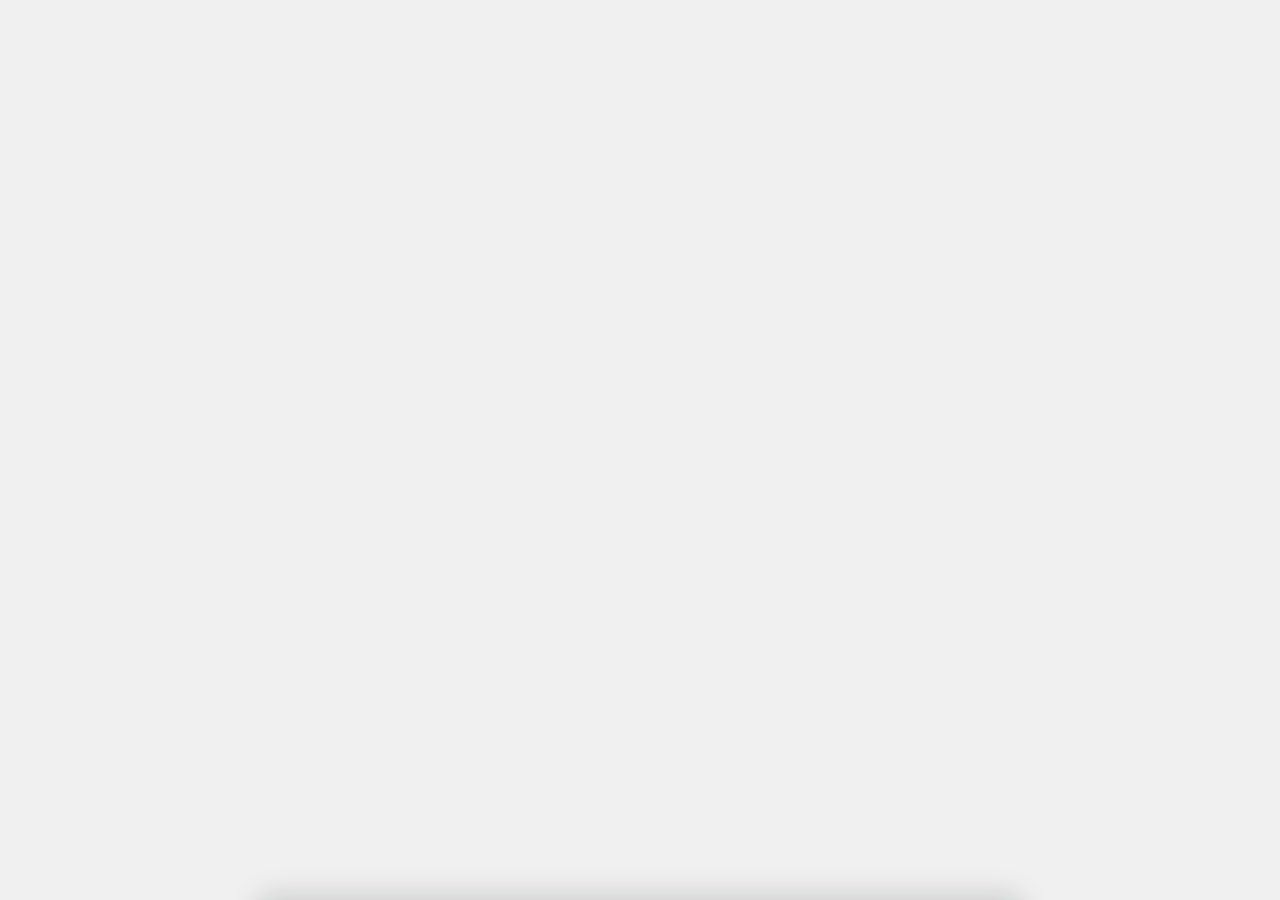
==== commit 7f070684: "?dbg=1 로 줄 배정 진단을 화면에 표시 Co-Authored-By: Claude Sonnet 5.5 <noreply@anthropic.com>" ====
--- a/docs/index.html
+++ b/docs/index.html
@@ -211,6 +211,6 @@
 <!-- 데이터 자리. 배포본에는 자리표시자 그대로 나가고, 페이지가 열린 뒤
      금고에서 받아온다. 개발 서버는 여기에 값을 박아서 내려 준다. -->
 <script id="bundle" type="application/json">__BUNDLE__</script>
-<script src="app.js?v=a6cc0a35"></script>
+<script src="app.js?v=44f14ed4"></script>
 </body>
 </html>
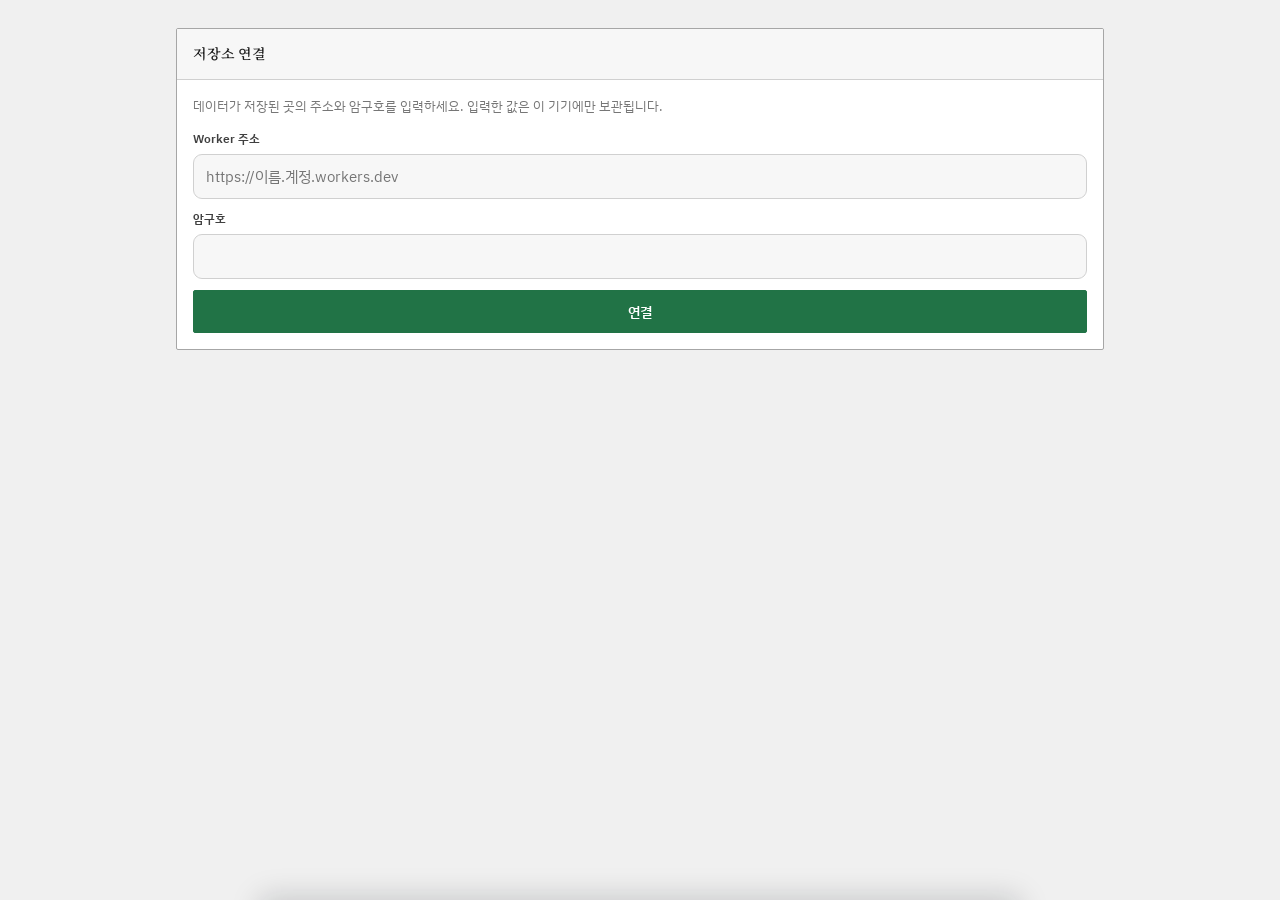
==== commit 4ad8291b: "진단 표시 코드의 문자열 오류로 사이트가 열리지 않던 것을 고침 Co-Authored-By: Claude Sonnet 5.5 <noreply@anthropic.com>" ====
--- a/docs/index.html
+++ b/docs/index.html
@@ -211,6 +211,6 @@
 <!-- 데이터 자리. 배포본에는 자리표시자 그대로 나가고, 페이지가 열린 뒤
      금고에서 받아온다. 개발 서버는 여기에 값을 박아서 내려 준다. -->
 <script id="bundle" type="application/json">__BUNDLE__</script>
-<script src="app.js?v=44f14ed4"></script>
+<script src="app.js?v=89317eff"></script>
 </body>
 </html>
